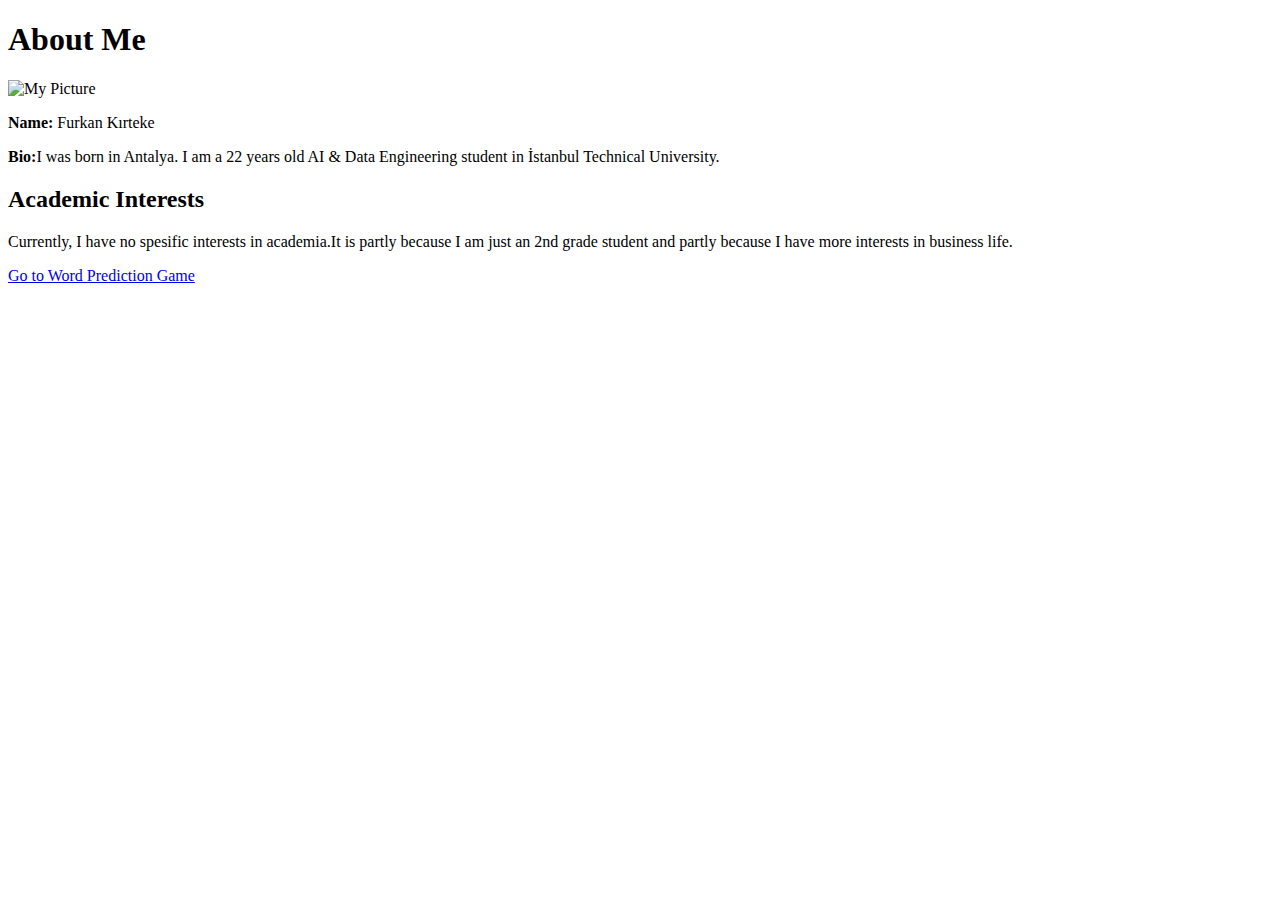
==== index.html @ 95d5844c "Rename About_me_Page.html to index.html" ====
<!DOCTYPE html>
<html lang="en">
    <head>
        <meta charset="UTF-8">
        <meta name="viewport" content="width=device-width, initial-scale=1.0">
        <title>About Me</title>
        <link rel="stylesheet" type="text/css" href="TP_CSS.css">
    </head>
    <body>
        <header>
            <h1>About Me</h1>
        </header>

        <div class="container">
            <img src="my_picture.jpg" alt="My Picture">
            <p><strong>Name:</strong> Furkan Kırteke</p>
            <p><strong>Bio:</strong>I was born in Antalya. I am a 22 years old AI & Data Engineering student in İstanbul Technical University.</p>

            <h2>Academic Interests</h2>
            <p>Currently, I have no spesific interests in academia.It is partly because I am just an 2nd grade student and partly because I have more interests in business life.</p>

            <a class="nav-button" href="word_prediction_game.html">Go to Word Prediction Game</a>
        </div>
    </body>
</html>
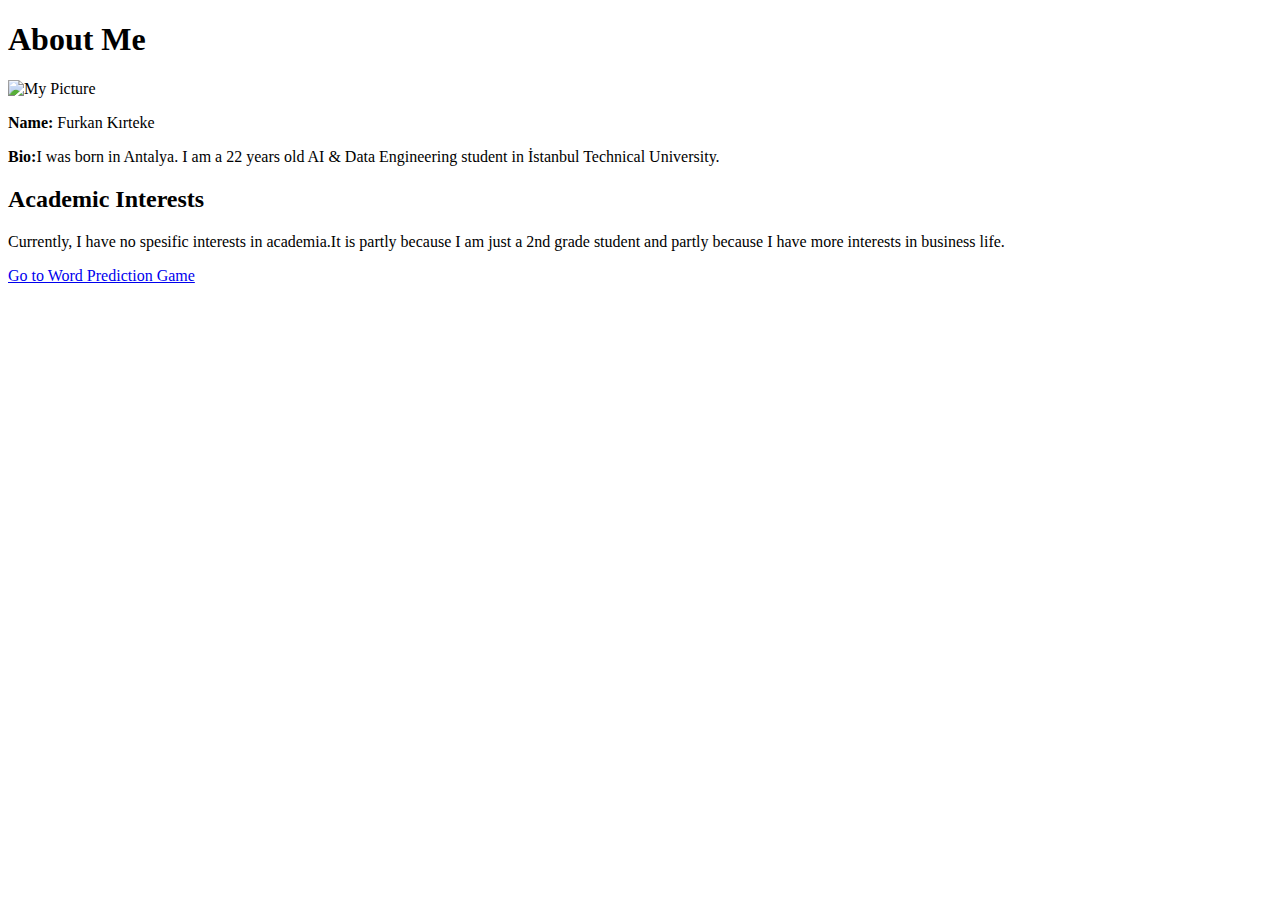
==== commit 68980b34: "some changes for deployment" ====
--- a/index.html
+++ b/index.html
@@ -17,9 +17,9 @@
             <p><strong>Bio:</strong>I was born in Antalya. I am a 22 years old AI & Data Engineering student in İstanbul Technical University.</p>
 
             <h2>Academic Interests</h2>
-            <p>Currently, I have no spesific interests in academia.It is partly because I am just an 2nd grade student and partly because I have more interests in business life.</p>
+            <p>Currently, I have no spesific interests in academia.It is partly because I am just a 2nd grade student and partly because I have more interests in business life.</p>
 
-            <a class="nav-button" href="word_prediction_game.html">Go to Word Prediction Game</a>
+            <a class="nav-button" href="https://itu-itis24-kirteke21.github.io/itu-itis24-kirteke21.github.io./Word_Prediction_Game">Go to Word Prediction Game</a>
         </div>
     </body>
 </html>
